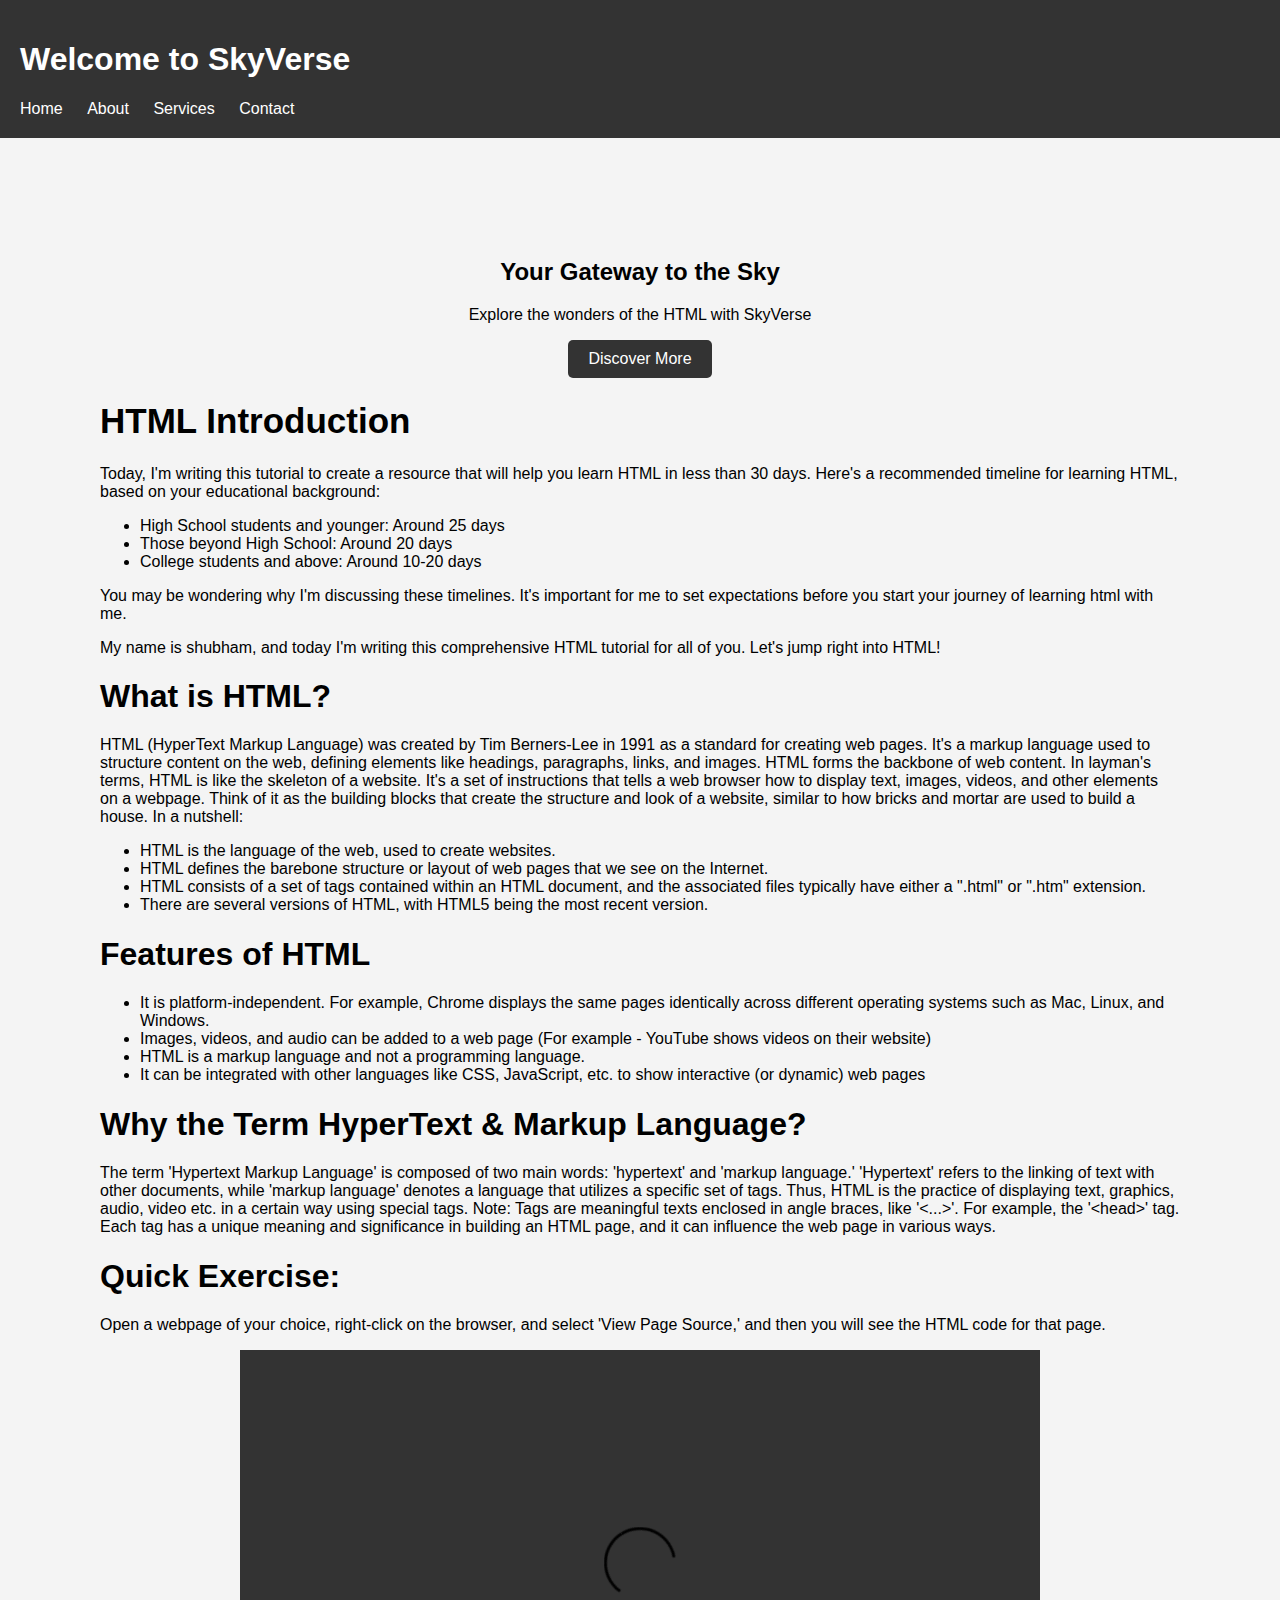
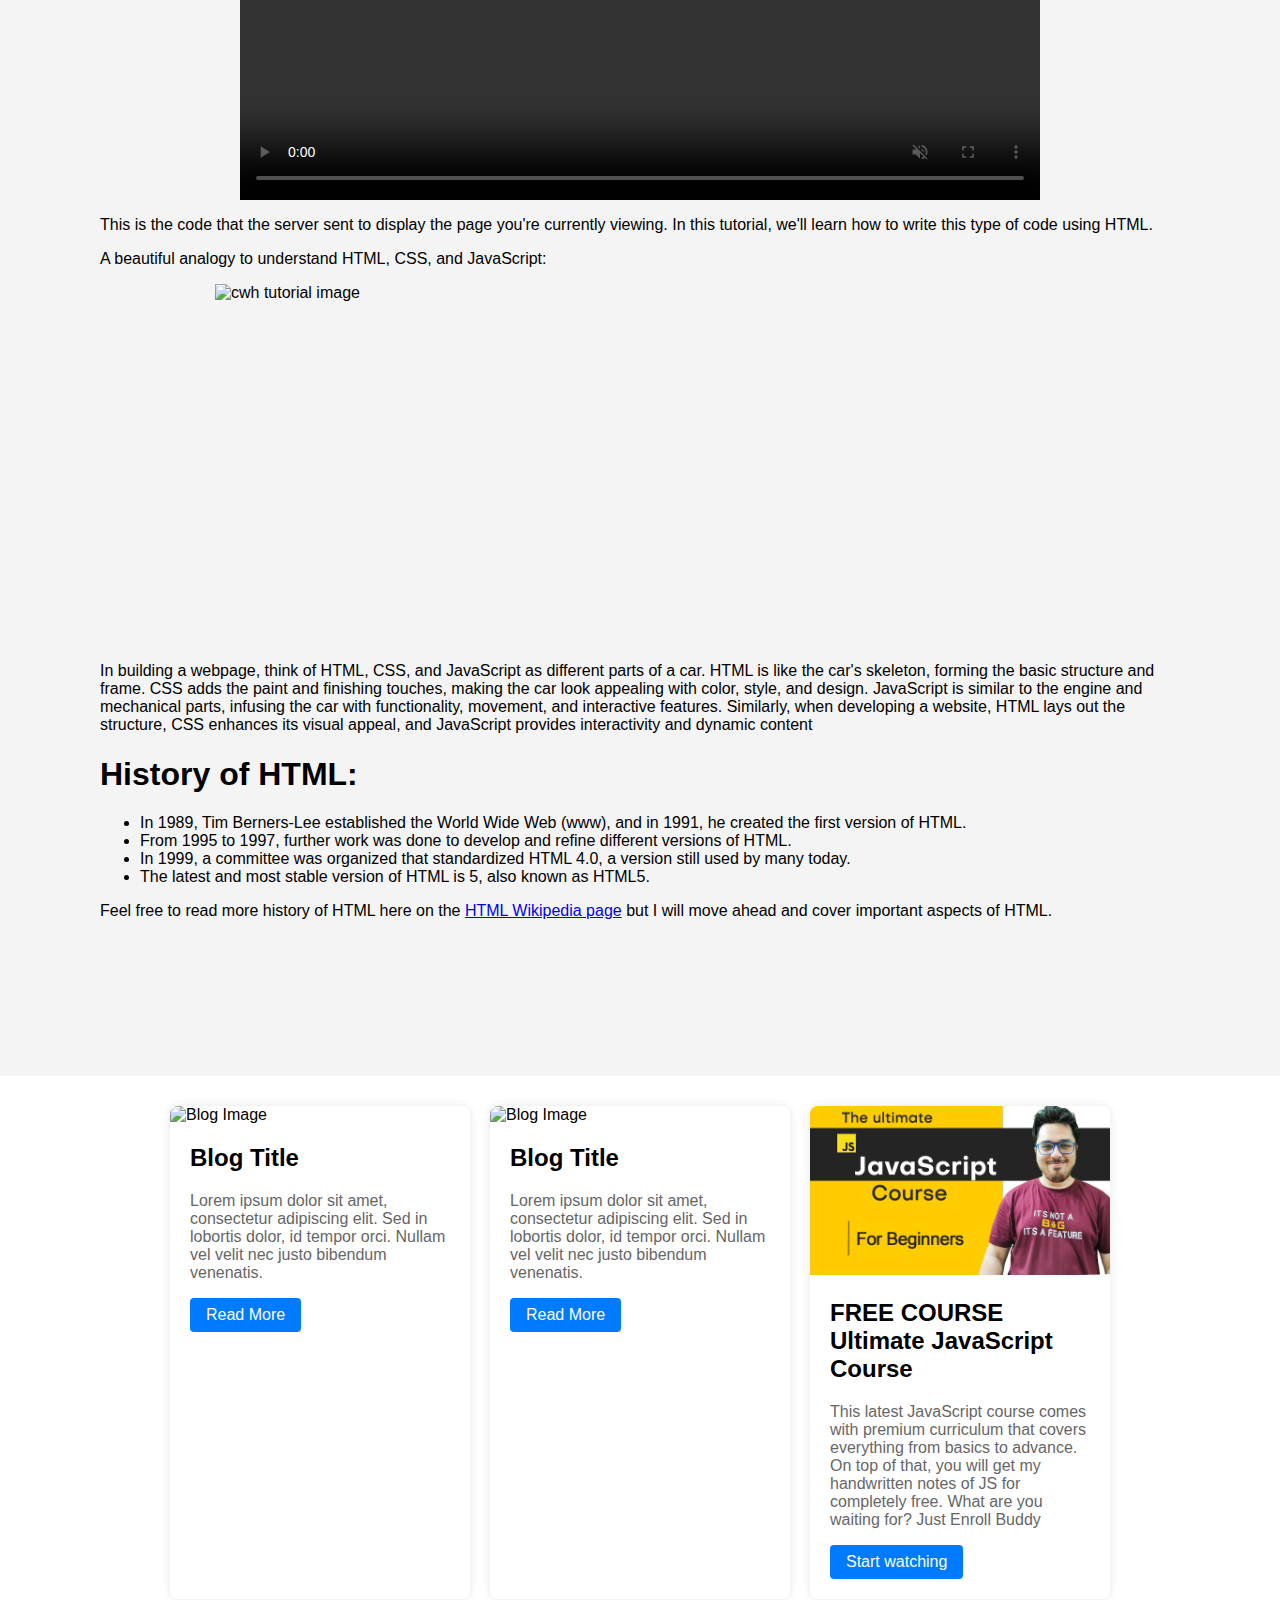
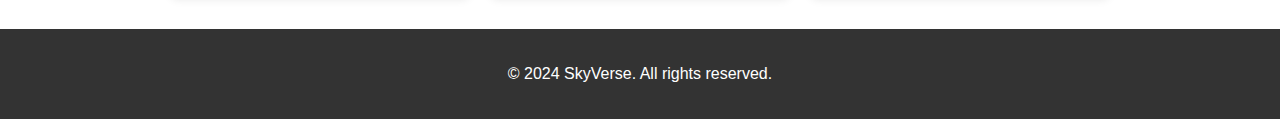
==== index.html @ ca071169 "Add files via upload" ====
<!DOCTYPE html>
<html lang="en">

<head>
  <link data-default-icon="https://th.bing.com/th/id/OIP.IWUmLzBcAffm7gcYS_irWgHaJo?rs=1&pid=ImgDetMain" rel="icon"
    sizes="192x192" href="https://th.bing.com/th/id/OIP.IWUmLzBcAffm7gcYS_irWgHaJo?rs=1&pid=ImgDetMain" />
  <meta charset="UTF-8">
  <meta name="viewport" content="width=device-width, initial-scale=1.0">
  <title>HTML Introduction - SkyVerse</title>
  <link rel="stylesheet" href="style.css">
</head>

<body>
  <header>
    <h1>Welcome to SkyVerse</h1>
    <nav class="non">
      <ul class="non">
        <li class="non"><a href="#">Home</a></li>
        <li class="non"><a href="#">About</a></li>
        <li class="non"><a href="#">Services</a></li>
        <li class="non"><a href="#">Contact</a></li>
      </ul>
    </nav>
  </header>

  <section class="hero">
    <center>
      <h2>Your Gateway to the Sky</h2>
      <p>Explore the wonders of the HTML with SkyVerse</p>
      <a href="#" class="cta">Discover More</a>
    </center>
    <main class="hero1">
      <div class="hell">
        <div class="sec1">
          <h1 class="h1">HTML Introduction</h1>
          <p>Today, I'm writing this tutorial to create a resource that will help you learn HTML in less than 30 days.
            Here's a recommended timeline for learning HTML, based on your educational background:</p>
          <ul>
            <li>High School students and younger: Around 25 days</li>
            <li>Those beyond High School: Around 20 days</li>
            <li>College students and above: Around 10-20 days</li>
          </ul>
          <p>You may be wondering why I'm discussing these timelines. It's important for me to set expectations before
            you start your journey of learning html with me.</p>
          <p>My name is shubham, and today I'm writing this comprehensive HTML tutorial for all of you. Let's jump right
            into HTML!</p>
        </div>
        <div class="sec2">
          <h1>What is HTML?</h1>
          <p>HTML (HyperText Markup Language) was created by Tim Berners-Lee in 1991 as a standard for creating web
            pages. It's a markup language used to structure content on the web, defining elements like headings,
            paragraphs, links, and images. HTML forms the backbone of web content. In layman's terms, HTML is like the
            skeleton of a website. It's a set of instructions that tells a web browser how to display text, images,
            videos, and other elements on a webpage. Think of it as the building blocks that create the structure and
            look of a website, similar to how bricks and mortar are used to build a house.
            In a nutshell:</p>
          <ul>
            <li>HTML is the language of the web, used to create websites.</li>
            <li>HTML defines the barebone structure or layout of web pages that we see on the Internet.</li>
            <li>HTML consists of a set of tags contained within an HTML document, and the associated files typically
              have either a ".html" or ".htm" extension.</li>
            <li>There are several versions of HTML, with HTML5 being the most recent version.</li>
          </ul>
        </div>
        <div class="sec3">
          <h1>Features of HTML</h1>
          <ul>
            <li>It is platform-independent. For example, Chrome displays the same pages identically across different
              operating systems such as Mac, Linux, and Windows.</li>
            <li>Images, videos, and audio can be added to a web page (For example - YouTube shows videos on their
              website)</li>
            <li>HTML is a markup language and not a programming language.</li>
            <li>It can be integrated with other languages like CSS, JavaScript, etc. to show interactive (or dynamic)
              web pages
            </li>
          </ul>
        </div>
        <div class="sec4">
          <h1>Why the Term HyperText & Markup Language?</h1>
          <p>The term 'Hypertext Markup Language' is composed of two main words: 'hypertext' and 'markup language.'
            'Hypertext' refers to the linking of text with other documents, while 'markup language' denotes a language
            that utilizes a specific set of tags.

            Thus, HTML is the practice of displaying text, graphics, audio, video etc. in a certain way using special
            tags.

            Note: Tags are meaningful texts enclosed in angle braces, like '<...>'. For example, the '&lt;head&gt;' tag.
              Each tag has a unique meaning and significance in building an HTML page, and it can influence the web page
              in various ways.</p>
        </div>
        <div class="sec5">
          <h1>Quick Exercise:</h1>
          <p>Open a webpage of your choice, right-click on the browser, and select 'View Page Source,' and then you will
            see the HTML code for that page.</p>
          <video class="ff"
            src="https://cwh-full-next-space.fra1.cdn.digitaloceanspaces.com/tutorial/html-home/view-page-source.mp4"
            autoplay="autoplay" loop="loop" muted controls="controls" width="800" height="450"
            style="display: block; margin-left: auto; margin-right: auto;"></video>
          <p>
            This is the code that the server sent to display the page you're currently viewing. In this tutorial, we'll
            learn how to write this type of code using HTML.
          </p>
        </div>
        <div class="sec6">
          <p>A beautiful analogy to understand HTML, CSS, and JavaScript:</p>
          <img class="ss" style="display: block; margin-left: auto; margin-right: auto;"
            src="https://cwh-full-next-space.fra1.cdn.digitaloceanspaces.com/tutorial/html-home/html-car-example.png"
            alt="cwh tutorial image" width="850" height="362">
          <p>In building a webpage, think of HTML, CSS, and JavaScript as different parts of a car. HTML is like the
            car's skeleton, forming the basic structure and frame. CSS adds the paint and finishing touches, making the
            car look appealing with color, style, and design. JavaScript is similar to the engine and mechanical parts,
            infusing the car with functionality, movement, and interactive features. Similarly, when developing a
            website, HTML lays out the structure, CSS enhances its visual appeal, and JavaScript provides interactivity
            and dynamic content</p>
        </div>
        <div class="sec7">
          <h1>History of HTML:</h1>
          <ul>
            <li>In 1989, Tim Berners-Lee established the World Wide Web (www), and in 1991, he created the first version
              of HTML.</li>
            <li>From 1995 to 1997, further work was done to develop and refine different versions of HTML.</li>
            <li>In 1999, a committee was organized that standardized HTML 4.0, a version still used by many today.</li>
            <li>The latest and most stable version of HTML is 5, also known as HTML5.</li>
          </ul>
          <p>
            Feel free to read more history of HTML here on the
            <a title="HTML Wikipedia page" href="https://en.wikipedia.org/wiki/HTML#:~:text=HTML%20version%20timeline"
              target="_blank" rel="noopener">HTML Wikipedia page</a>
            but I will move ahead and cover important aspects of HTML.
          </p>
        </div>
        <div class="contain">
          <button class="button-1 btn1" role="button" onclick="window.location.href='index2.html';">Next</button>
        </div>
      </div>
    </main>
  </section>


  <div class="container">
    <div class="card">
      <img src="https://via.placeholder.com/150" alt="Blog Image">
      <div class="content">
        <h2>Blog Title</h2>
        <p>Lorem ipsum dolor sit amet, consectetur adipiscing elit. Sed in lobortis dolor, id tempor orci.
          Nullam vel velit nec justo bibendum venenatis.</p>
        <a href="#" class="btn">Read More</a>
      </div>
    </div>
    <div class="card">
      <img src="https://via.placeholder.com/150" alt="Blog Image">
      <div class="content">
        <h2>Blog Title</h2>
        <p>Lorem ipsum dolor sit amet, consectetur adipiscing elit. Sed in lobortis dolor, id tempor orci.
          Nullam vel velit nec justo bibendum venenatis.</p>
        <a href="#" class="btn">Read More</a>
      </div>
    </div>
    <div class="card">
      <img src="JS-Thumb.jpg" alt="Blog Image">
      <div class="content">
        <h2>FREE COURSE
          Ultimate JavaScript Course</h2>
        <p>This latest JavaScript course comes with premium curriculum that covers everything from basics to advance. On
          top of that, you will get my handwritten notes of JS for completely free. What are you waiting for? Just
          Enroll Buddy
        </p>
        <a href="#" class="btn">Start watching</a>
      </div>
    </div>
  </div>


  <footer>
    <p>&copy; 2024 SkyVerse. All rights reserved.</p>
  </footer>
</body>

</html>
---- style.css ----
body {
    font-family: Arial, sans-serif;
    margin: 0;
    padding: 0;
  }
  
  header {
    background-color: #333;
    color: #fff;
    padding: 20px;
  }
  
  .non {
    list-style-type: none;
    padding: 0;
  }
  
  .non{
    display: inline;
    margin-right: 20px;
  }
  
  .non a {
    color: #fff;
    text-decoration: none;
  }
  
  .hero {
    /* text-align: center; */
    padding: 100px 0;
    background-color: #f4f4f4;
  }
  
  .cta {
    display: inline-block;
    padding: 10px 20px;
    background-color: #333;
    color: #fff;
    text-decoration: none;
    border-radius: 5px;
    transition: background-color 0.3s ease;
  }
  
  .cta:hover {
    background-color: #555;
  }
  
  footer {
    background-color: #333;
    color: #fff;
    text-align: center;
    padding: 20px;
  }

.hell{
    margin-left: 100px;
    margin-right: 100px;
}

.h1{
  font-size: 35px;
}
.btn1{
  position: relative;
  left:160vh;
}

@media only screen and (max-width:500px) {
  .hell{
    font-size:20px;
  }
  .ff{
    height: 200px;
    width: 250px;
  }
  .hell{
    margin-left: 20px;
    margin-right: 20px;
  }
  .ss{
    height: 200px;
    width: 250px;
  }
  .btn1{
    position:relative;
    left:20vh;
  }
}

.container {
  max-width: 1200px;
  margin: 20px auto;
  display: flex;
  flex-wrap: wrap;
  justify-content: center;
}

.card {
  background-color: #fff;
  border-radius: 8px;
  box-shadow: 0 0 10px rgba(0, 0, 0, 0.1);
  margin: 10px;
  overflow: hidden;
  width: 300px;
}

.card img {
  width: 100%;
  height: auto;
}

.content {
  padding: 20px;
}

.content h2 {
  margin-top: 0;
}

.content p {
  color: #666;
}

.btn {
  display: inline-block;
  background-color: #007bff;
  color: #fff;
  padding: 8px 16px;
  text-decoration: none;
  border-radius: 4px;
  transition: background-color 0.3s ease;
}

.btn:hover {
  background-color: #0056b3;
}
.button-1 {
  background-color: #EA4C89;
  border-radius: 8px;
  border-style: none;
  box-sizing: border-box;
  color: #FFFFFF;
  cursor: pointer;
  display: inline-block;
  font-family: "Haas Grot Text R Web", "Helvetica Neue", Helvetica, Arial, sans-serif;
  font-size: 14px;
  font-weight: 500;
  height: 40px;
  line-height: 20px;
  list-style: none;
  margin: 0;
  outline: none;
  padding: 10px 16px;
  position: relative;
  text-align: center;
  text-decoration: none;
  transition: color 100ms;
  vertical-align: baseline;
  user-select: none;
  -webkit-user-select: none;
  touch-action: manipulation;
}

.button-1:hover,
.button-1:focus {
  background-color: #F082AC;
}

/* .contain{
  position: relative;
  top:75vh;
} */
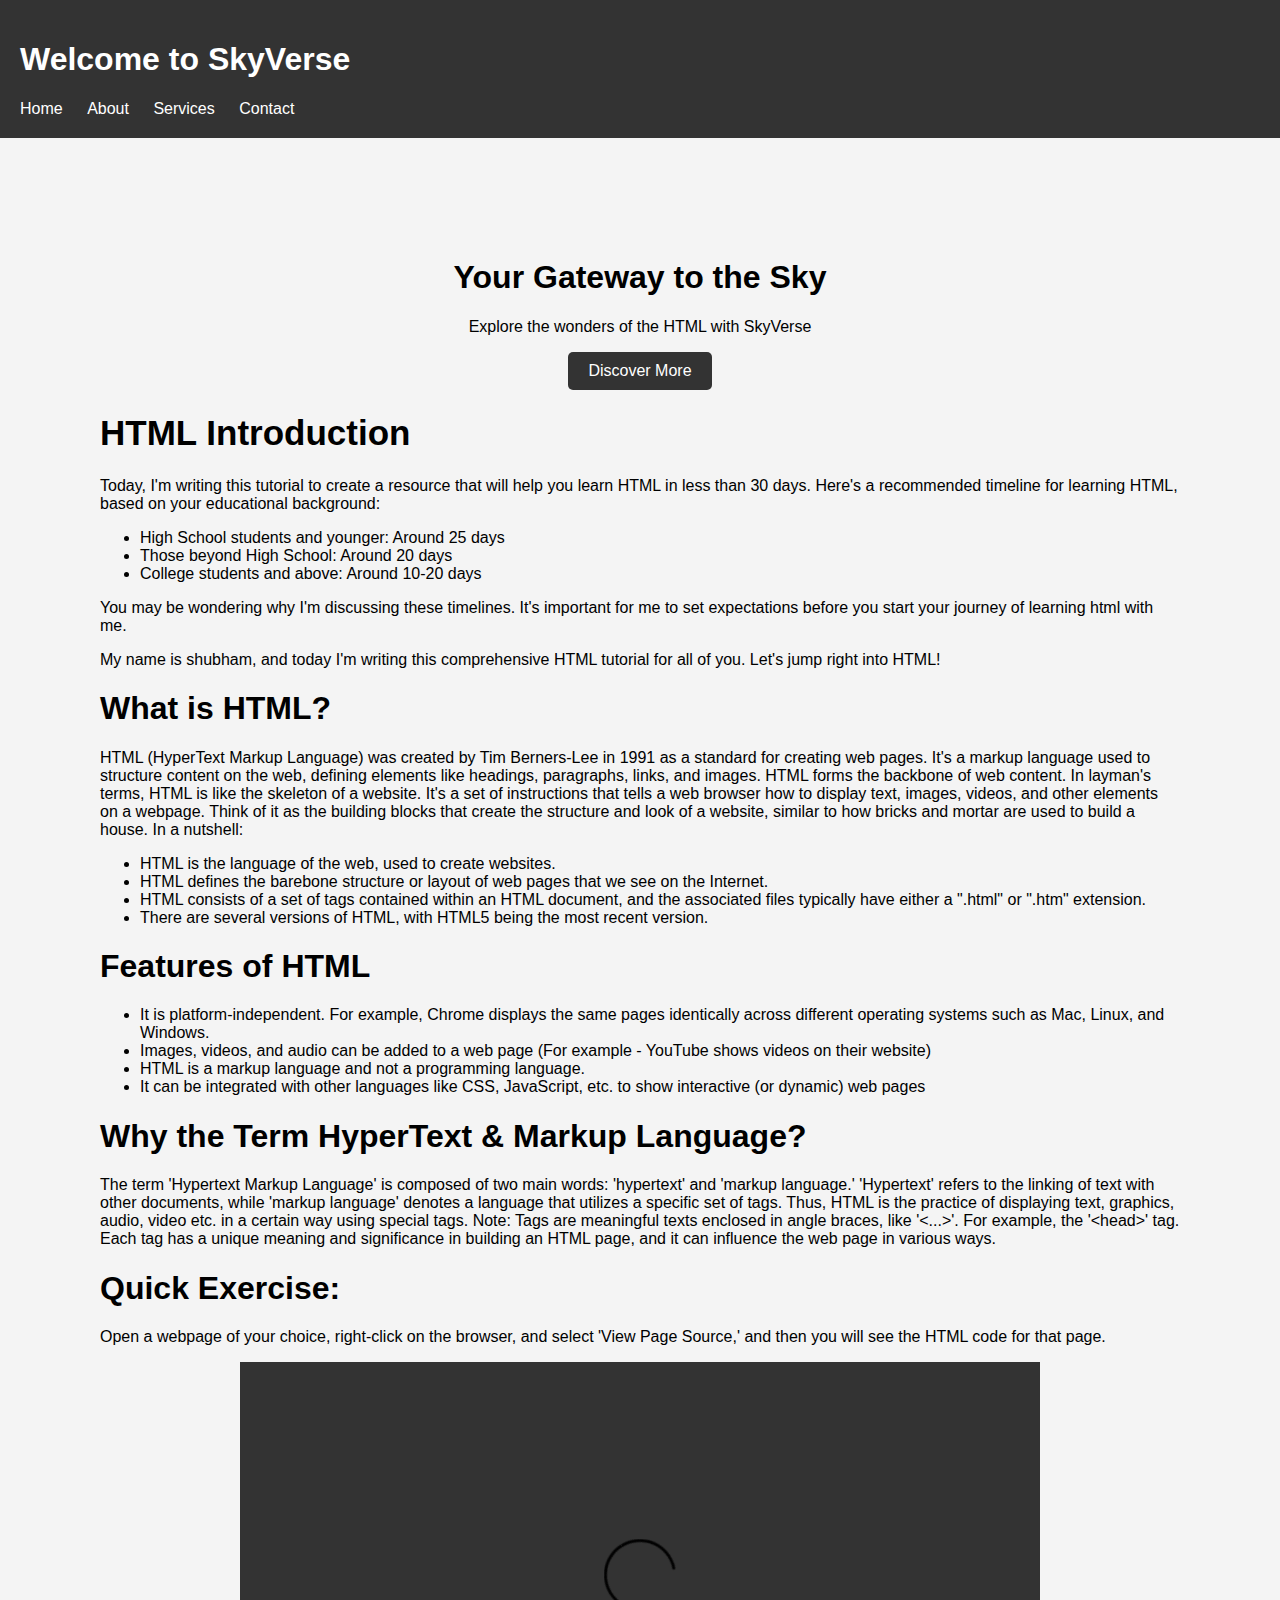
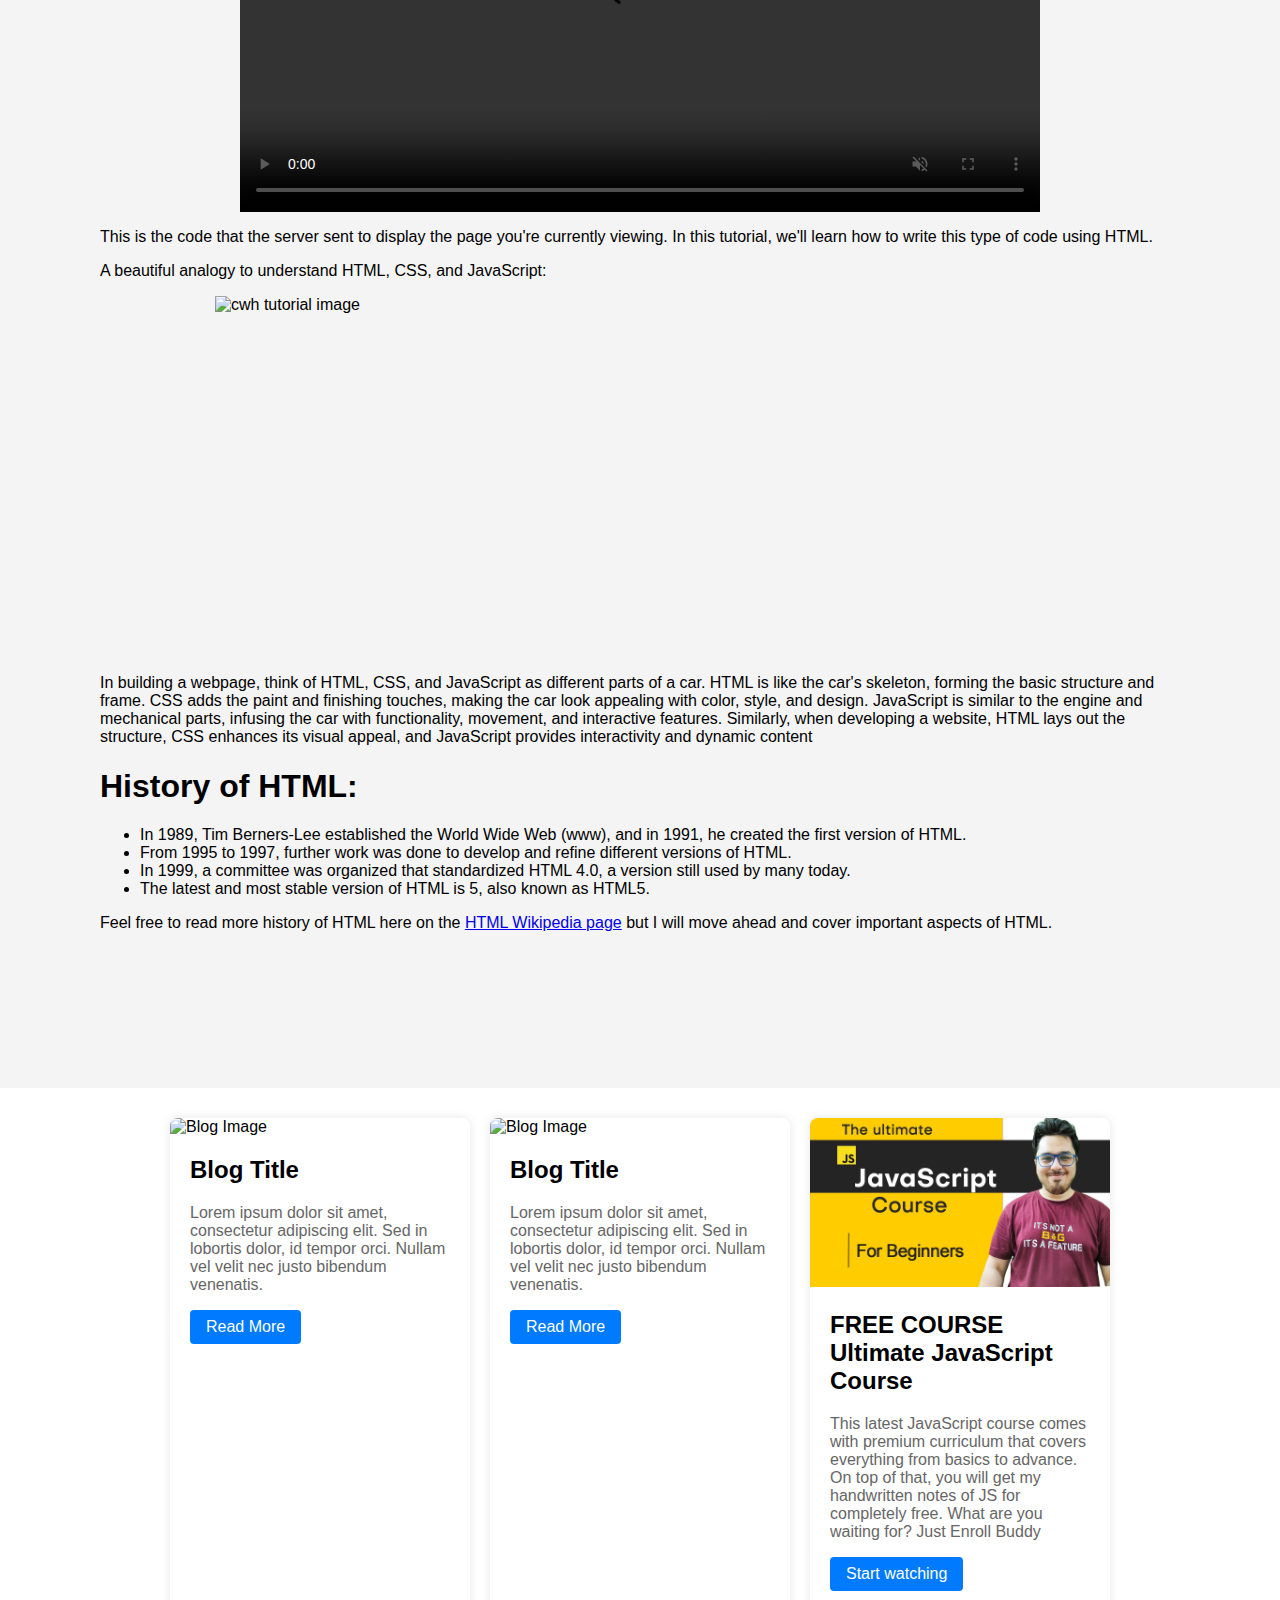
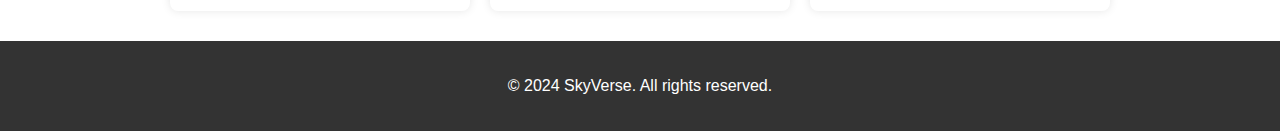
==== commit 877f4371: "Update index.html" ====
--- a/index.html
+++ b/index.html
@@ -25,7 +25,7 @@
 
   <section class="hero">
     <center>
-      <h2>Your Gateway to the Sky</h2>
+      <h1>Your Gateway to the Sky</h1>
       <p>Explore the wonders of the HTML with SkyVerse</p>
       <a href="#" class="cta">Discover More</a>
     </center>
@@ -176,4 +176,4 @@
   </footer>
 </body>
 
-</html>+</html>
--- a/style.css
+++ b/style.css
@@ -70,8 +70,8 @@
     font-size:20px;
   }
   .ff{
-    height: 200px;
-    width: 250px;
+    height: 300px;
+    width: 300px;
   }
   .hell{
     margin-left: 20px;
